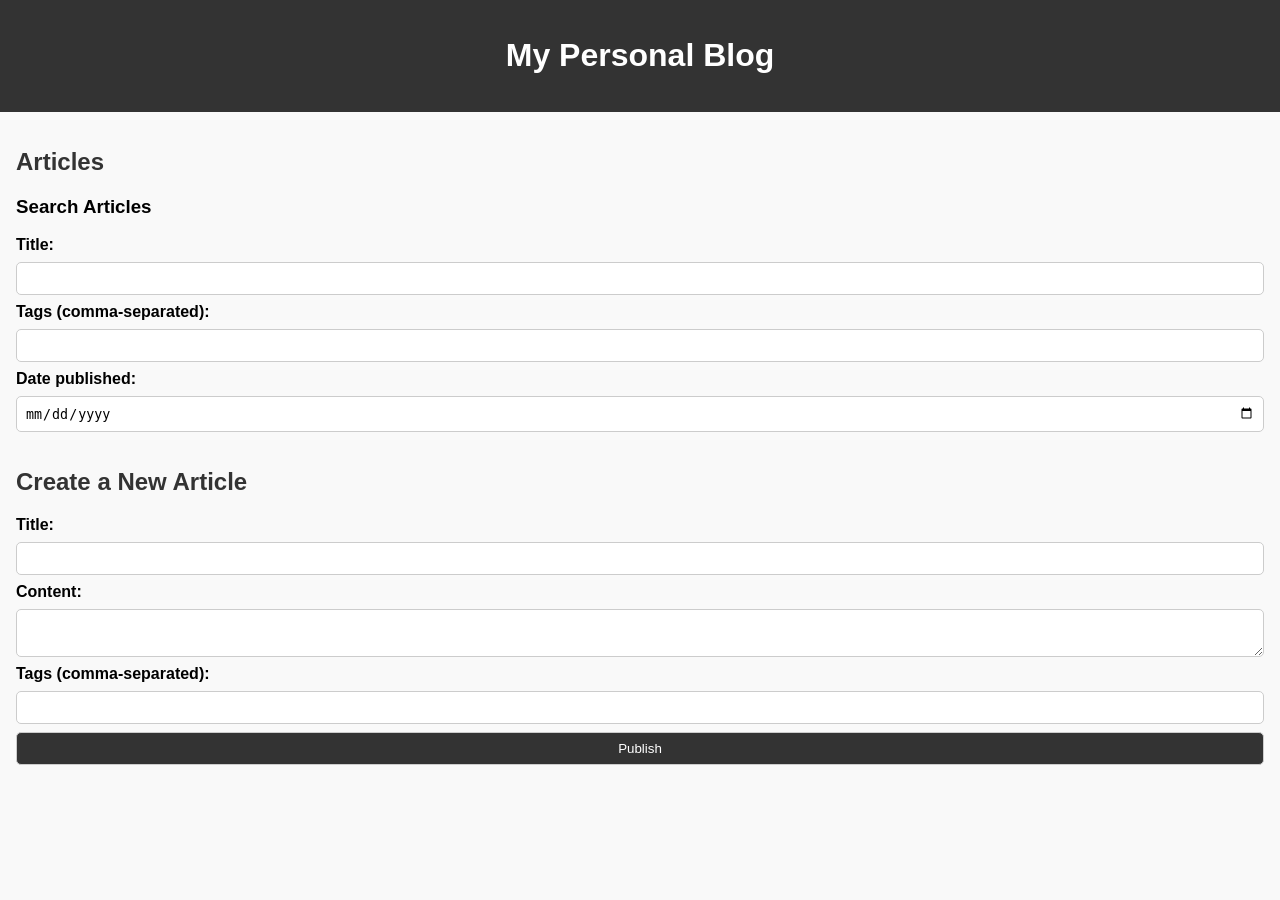
==== webpage/index.html @ 43bb3b81 "created frontend" ====
<!DOCTYPE html>
<html lang="en">
<head>
  <meta charset="UTF-8">
  <meta name="viewport" content="width=device-width, initial-scale=1.0">
  <title>Personal Blog</title>
  <link rel="stylesheet" href="style.css">
</head>
<body>
  <header>
    <h1>My Personal Blog</h1>
  </header>
  <main>
    <section id="articles-section">
      <h2>Articles</h2>
      <h3>Search Articles</h3>
      <form id="article-form">
        <label for="searchTitle">Title:</label>
        <input type="text" id="searchTitle" name="title">
        <label for="searchTags">Tags (comma-separated):</label>
        <input type="text" id="searchTags" name="tags">
        <label for="publishDate">Date published:</label>
        <input type="date" id="publishDate" name="Datepublished">
      </form>
      <div id="articles-container">
        <!-- Articles will be displayed here -->
      </div>
    </section>
    <section id="new-article-section">
      <h2>Create a New Article</h2>
      <form id="article-form">
        <label for="title">Title:</label>
        <input type="text" id="title" name="title" required>
        <label for="content">Content:</label>
        <textarea id="content" name="content" required></textarea>
        <label for="tags">Tags (comma-separated):</label>
        <input type="text" id="tags" name="tags">
        <button type="submit">Publish</button>
      </form>
    </section>
  </main>
  <script src="script.js"></script>
</body>
</html>
---- webpage/style.css ----
body {
    font-family: Arial, sans-serif;
    margin: 0;
    padding: 0;
    background-color: #f9f9f9;
  }
  
  header {
    background-color: #333;
    color: #fff;
    padding: 1rem;
    text-align: center;
  }
  
  main {
    padding: 1rem;
  }
  
  h2 {
    color: #333;
  }
  
  #articles-container {
    display: flex;
    flex-direction: column;
    gap: 1rem;
    margin-top: 1rem;
  }
  
  .article {
    padding: 1rem;
    border: 1px solid #ccc;
    background-color: #fff;
    border-radius: 5px;
  }
  
  #article-form {
    display: flex;
    flex-direction: column;
    gap: 0.5rem;
    margin-top: 1rem;
  }
  
  #article-form label {
    font-weight: bold;
  }
  
  #article-form input,
  #article-form textarea,
  #article-form button {
    padding: 0.5rem;
    border: 1px solid #ccc;
    border-radius: 5px;
  }
  
  #article-form button {
    background-color: #333;
    color: #fff;
    cursor: pointer;
  }
  
  #article-form button:hover {
    background-color: #555;
  }
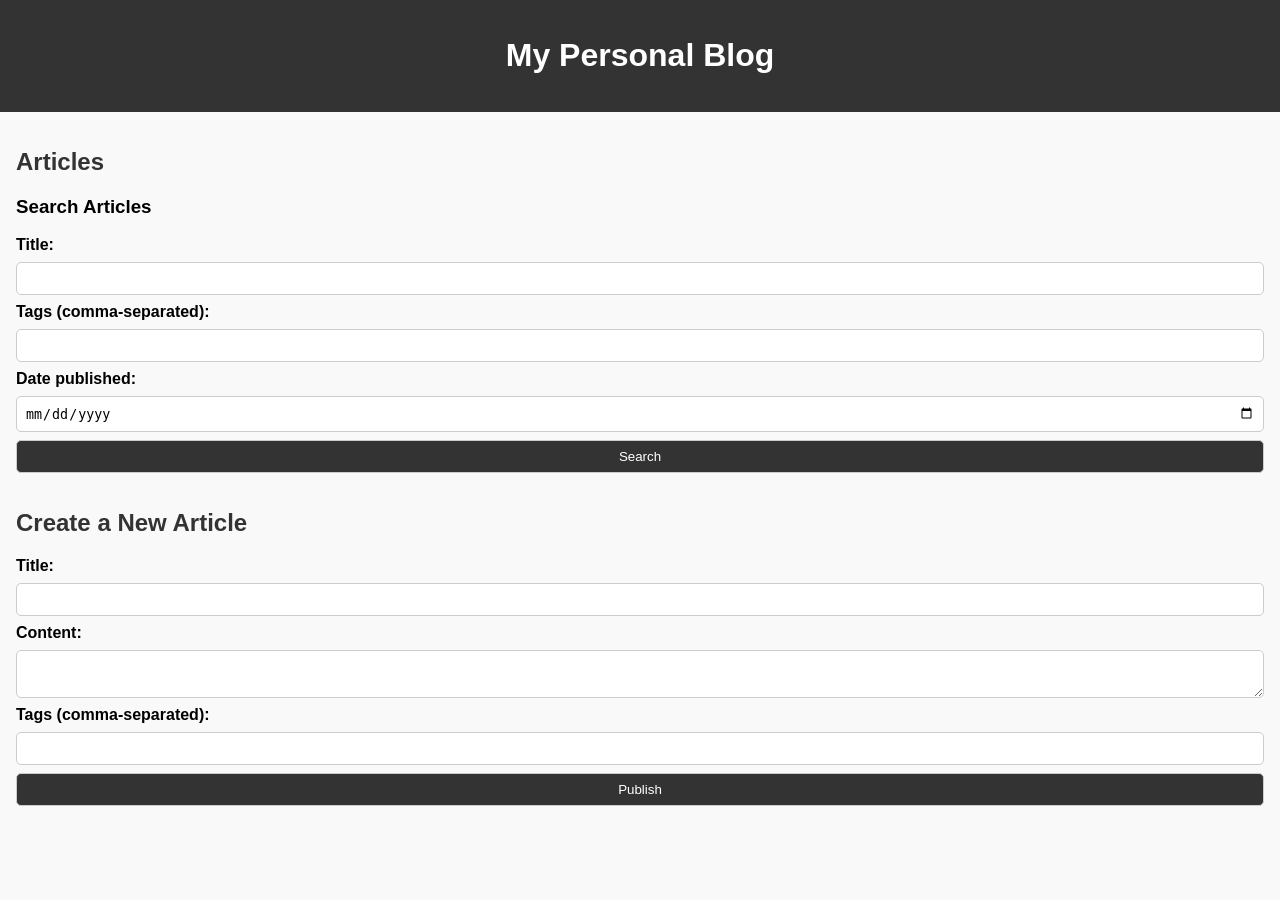
==== commit 800e0395: "added button for searching articles" ====
--- a/webpage/index.html
+++ b/webpage/index.html
@@ -21,6 +21,7 @@
         <input type="text" id="searchTags" name="tags">
         <label for="publishDate">Date published:</label>
         <input type="date" id="publishDate" name="Datepublished">
+        <button type="submit">Search</button>
       </form>
       <div id="articles-container">
         <!-- Articles will be displayed here -->
